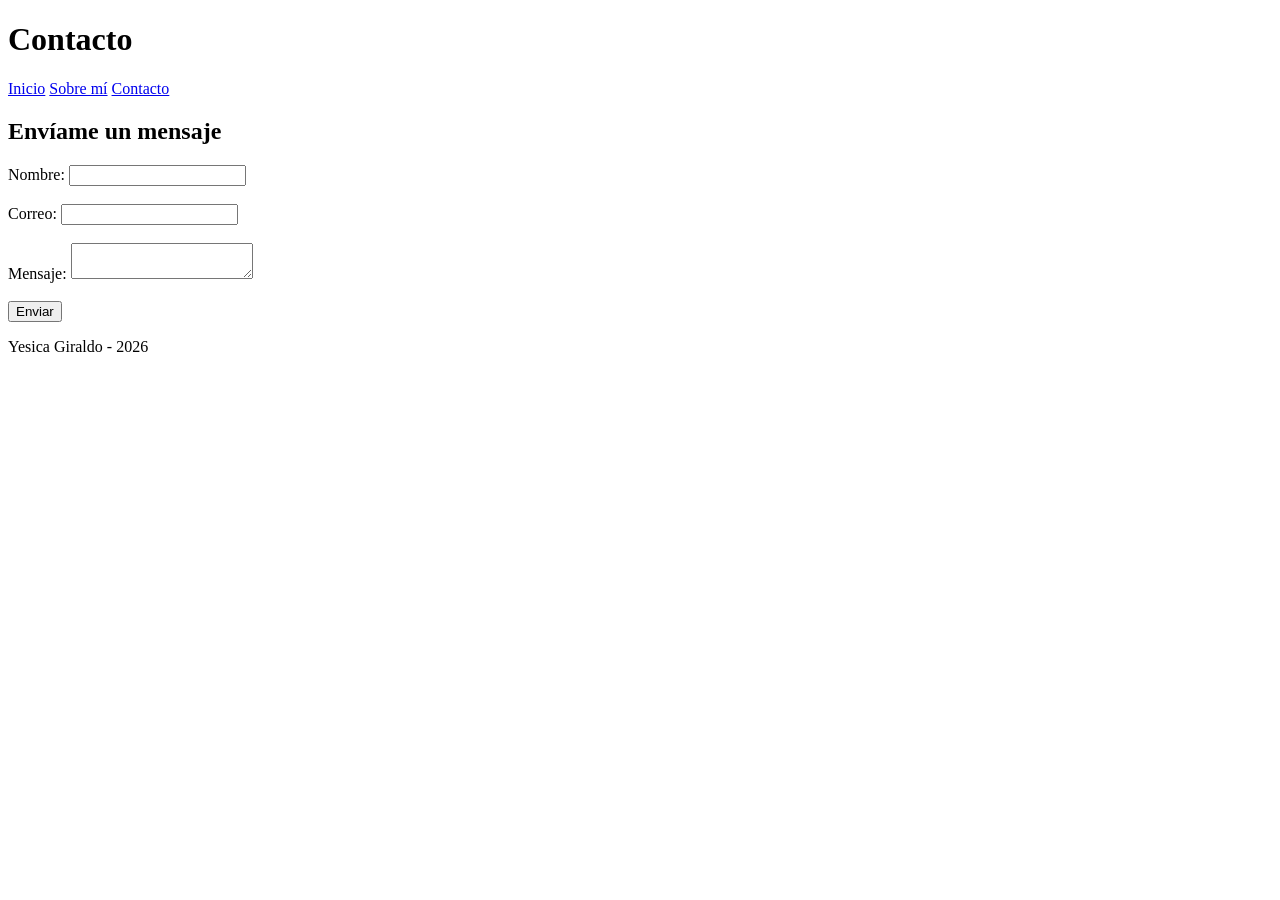
==== contacto.html @ ebd158c4 "feat: creacion de perfil con dos paginas enlazadas" ====
<!DOCTYPE html>
<html lang="en">
<head>
    <meta charset="UTF-8">
    <meta name="viewport" content="width=device-width, initial-scale=1.0">
    <title>Contacto / Yesica Giraldo</title>
</head>
<body>
    <header>
        <h1>Contacto</h1>
    </header>

    <nav>
        <a href="index.html">Inicio</a>
        <a href="sobre-mi.html">Sobre mí</a>
        <a href="contacto.html">Contacto</a>
    </nav>

    <main>
        <section>
            <h2>Envíame un mensaje</h2>

            <form>
                <label for="nombre">Nombre:</label>
                <input type="text" id="nombre"
                name="nombre" required>

                <br><br>

                <label for="correo">Correo:</label>
                <input type="email" id="correo"
                name="correo" required>

                <br><br>

                <label for="mensaje">Mensaje:</label>
                <textarea id="mensaje"
                name="mensaje" required></textarea>

                <br><br>

                <button type="submit">Enviar</button>
            </form>
        </section>
    </main>

    <footer>
        <p>Yesica Giraldo - 2026</p>
    </footer>
</body>
</html>
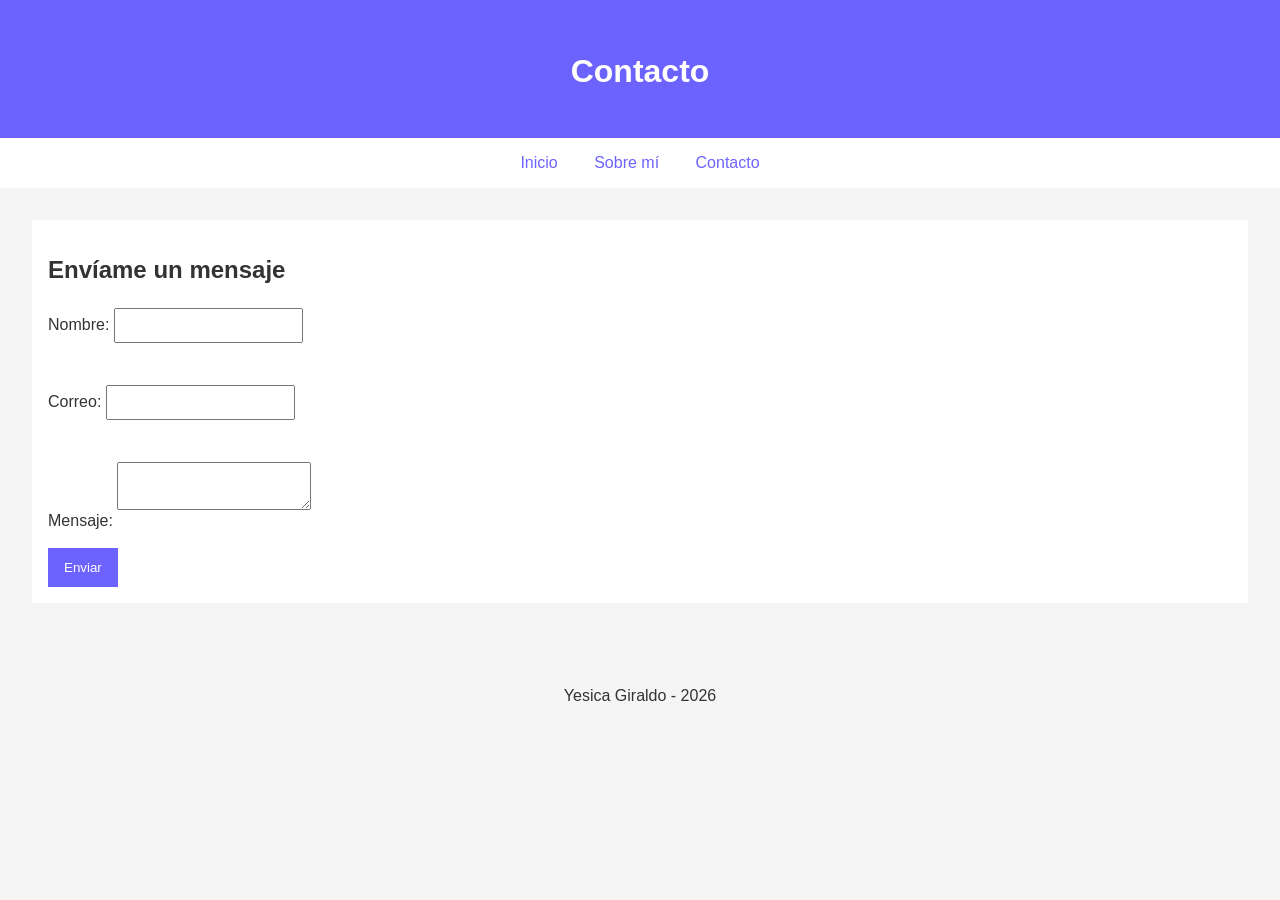
==== commit 4460a4f6: "feat: hoja de estilos enlazasa" ====
--- a/contacto.html
+++ b/contacto.html
@@ -4,6 +4,7 @@
     <meta charset="UTF-8">
     <meta name="viewport" content="width=device-width, initial-scale=1.0">
     <title>Contacto / Yesica Giraldo</title>
+    <link rel="stylesheet" href="estilos.css">
 </head>
 <body>
     <header>
--- a/estilos.css
+++ b/estilos.css
@@ -0,0 +1,85 @@
+
+:root {
+    --color-principal: #6C63FF;
+    --color-fondo: #F5F5F5;
+    --color-texto: #333333;
+    --color-blanco: #FFFFFF;
+    --espacio: 1rem;
+}
+
+body {
+    font-family: Arial, sans-serif;
+    background-color: var(--color-fondo);
+    color: var(--color-texto);
+    margin: 0;
+    padding: 0;
+}
+
+header {
+    background-color: var(--color-principal);
+    color: var(--color-blanco);
+    text-align: center;
+    padding: 2rem;
+}
+
+nav {
+    background-color: var(--color-blanco);
+    padding: var(--espacio);
+    text-align: center;
+}
+
+nav a {
+    color: var(--color-principal);
+    text-decoration: none;
+    margin: 0 1rem;
+}
+
+main {
+    padding: 2rem;
+}
+
+section {
+    background-color: var(--color-blanco);
+    padding: var(--espacio);
+    margin-bottom: 1rem;
+}
+
+h1, h2 {
+    margin-bottom: 1rem;
+}
+
+p, li {
+    line-height: 1.6;
+}
+
+table {
+    border-collapse: collapse;
+    width: 100%;
+}
+
+th, td {
+    border: 1px solid var(--color-texto);
+    padding: 0.5rem;
+}
+
+th {
+    background-color: var(--color-principal);
+    color: var(--color-blanco);
+}
+
+input, textarea {
+    margin: 0.5rem 0 1rem;
+    padding: 0.5rem;
+}
+
+button {
+    background-color: var(--color-principal);
+    color: var(--color-blanco);
+    padding: 0.75rem 1rem;
+    border: none;
+}
+
+footer {
+    text-align: center;
+    padding: var(--espacio);
+}
